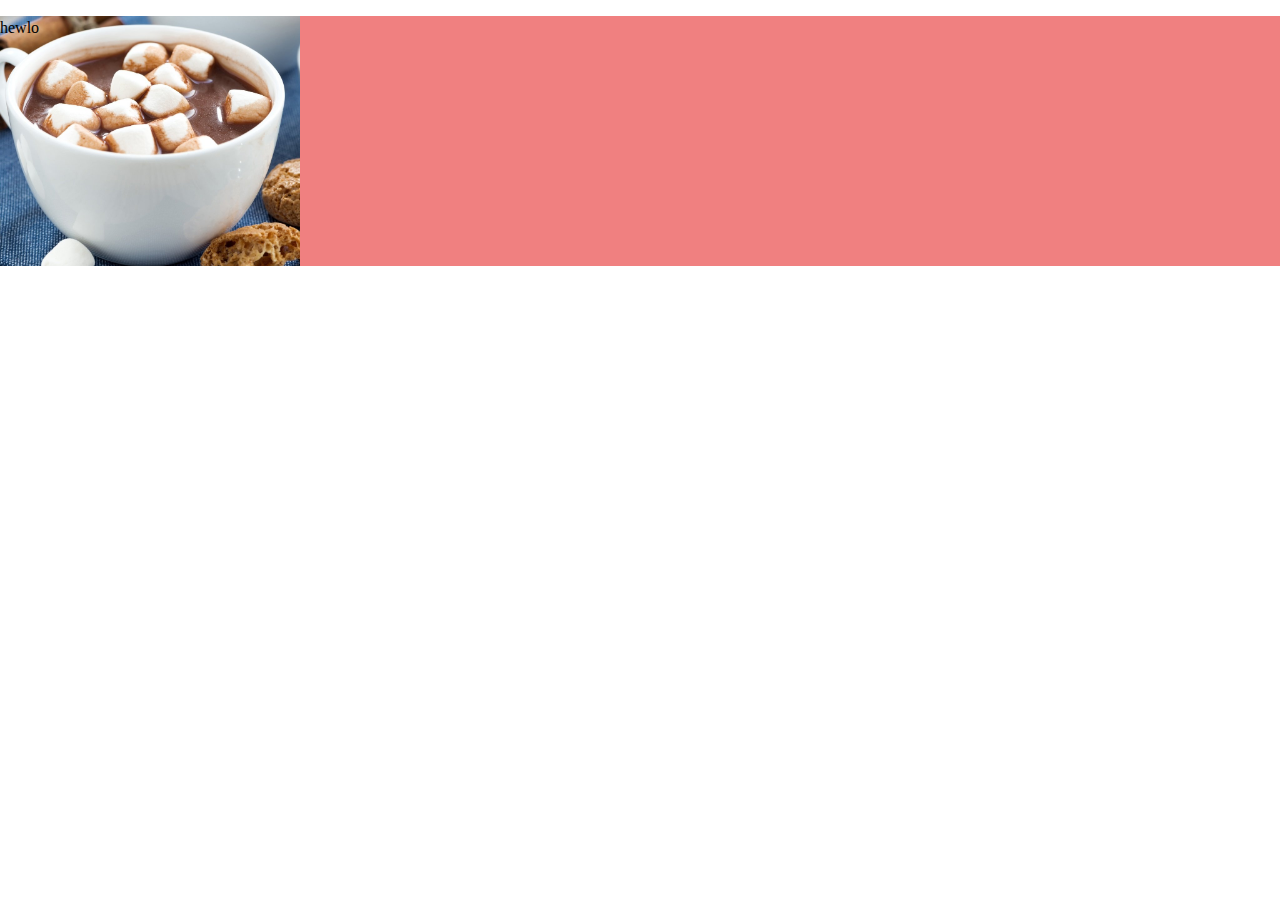
==== New Project/Background-Color-CSS/index.html @ 69ede981 "added basic background" ====
<!DOCTYPE html>
<html lang="en">
<head>
    <meta charset="UTF-8">
    <meta name="viewport" content="width=device-width, initial-scale=1.0">
    <title>Background Color CSS</title>
    <link rel="stylesheet" href="./styles.css">
</head>
<body>
        <header>

        </header>
        <main>
            <div class="test">
                <p>
                    hewlo
                </p>
            </div>
        </main>
        <footer>

        </footer>
</body>
</html>
---- New Project/Background-Color-CSS/styles.css ----
*, 
*::before, 
*::after {
    box-sizing: border-box;
}

:where(ul, ol):where([class]) { /*  ПРЕИМУЩЕСТВО ДАННОЙ ЗАПИСИ - НУЛЕВАЯ СПЕЦИФИЧНОСТЬ СЕЛЕКТОРА, НЕ ЛОМАЮЩАЯ ПРИМЕНЕНИЕ СТИЛЕЙ   */
    padding-left: 0;
}

body,
:where(blockquote, figure):where([class]) {
    margin: 0;
}

:where(
h1,
h2,
h3,
h4,
h5,
h6,
ul,
ol,
dl,
p
):where([class]) {
    margin-block: 0;
}

:where(dd[class]) {
    margin-left: 0;
}

:where(ul[class]) {
    list-style: none;
}

img {
    display: block; /*  ПО УМОЛЧАНИЮ ТЕГ ИЗОБРАЖЕНИЯ ЯВЛЯЕТСЯ СТРОЧНЫМ ЭЛЕМЕНТОМ    */
    max-width: 100%;
}

input,      /*  ЭТИ ТЕГИ ЕДИНСТВЕННЫЕ КОТОРЫЕ НЕ НАСЛЕДУЮТ ЗНАЧЕНИЕ ШРИФТА ПО УМОЛЧАНИЮ  */
textarea,
select,
button {
    font: inherit;
}

html {
    height: 100%;
    scroll-behavior: smooth;/* НУЖНО ДЛЯ ПЛАВНОЙ ПРОКРУТКИ САЙТА ПО ЯКОРНОЙ ССЫЛКЕ НА СТРАНИЦЕ!!*/
}

body {
    min-height: 100%;
    line-height: 1.5;/*     ПО УМОЛЧАНИЮ ЗНАЧЕНИЕ ОТ БРАУЗЕРА 1.2     */
}

/*      В ДАННОМ БЛОКЕ ОТКЛЮЧАЕТСЯ АНИМАЦИЯ И ПЕРЕХОДЫ ДЛЯ ЛЮДЕЙ, КОТОРЫЕ ПРЕДПОЧИТАЮТ ИХ НЕ ИСПОЛЬЗОВАТЬ       */

@media (prefers-reduced-motion: reduce) {
    * {
        animation-duration: 0.01ms !important;
        animation-iteration-count: 1 !important;
        transition-duration: 0.01ms !important;
        scroll-behavior: auto !important;
    }
}



/*START FROM HERE       START FROM HERE         START FROM HERE         START FROM HERE*/


main > [class="test"]{
    background: lightcoral url("./images/coffee.jpg") no-repeat 0 0/300px fixed padding-box;
    height: 250px;

    /*
            background-color: lightcoral;
            background-image: url("./files/image.jpg");
            background-repeat: no-repeat/repeat-x/repeat-y/round/space;  без повторений\повторение по горизонтали\ по вертикали\ заполнить по обеим осям без пробелов\ заполнить по обеим осям с равными пробелами
            background-position: 0 0;
            background-size: 300px;
            background-attachment: fixed;
            background-clip: padding-box;
    */
}
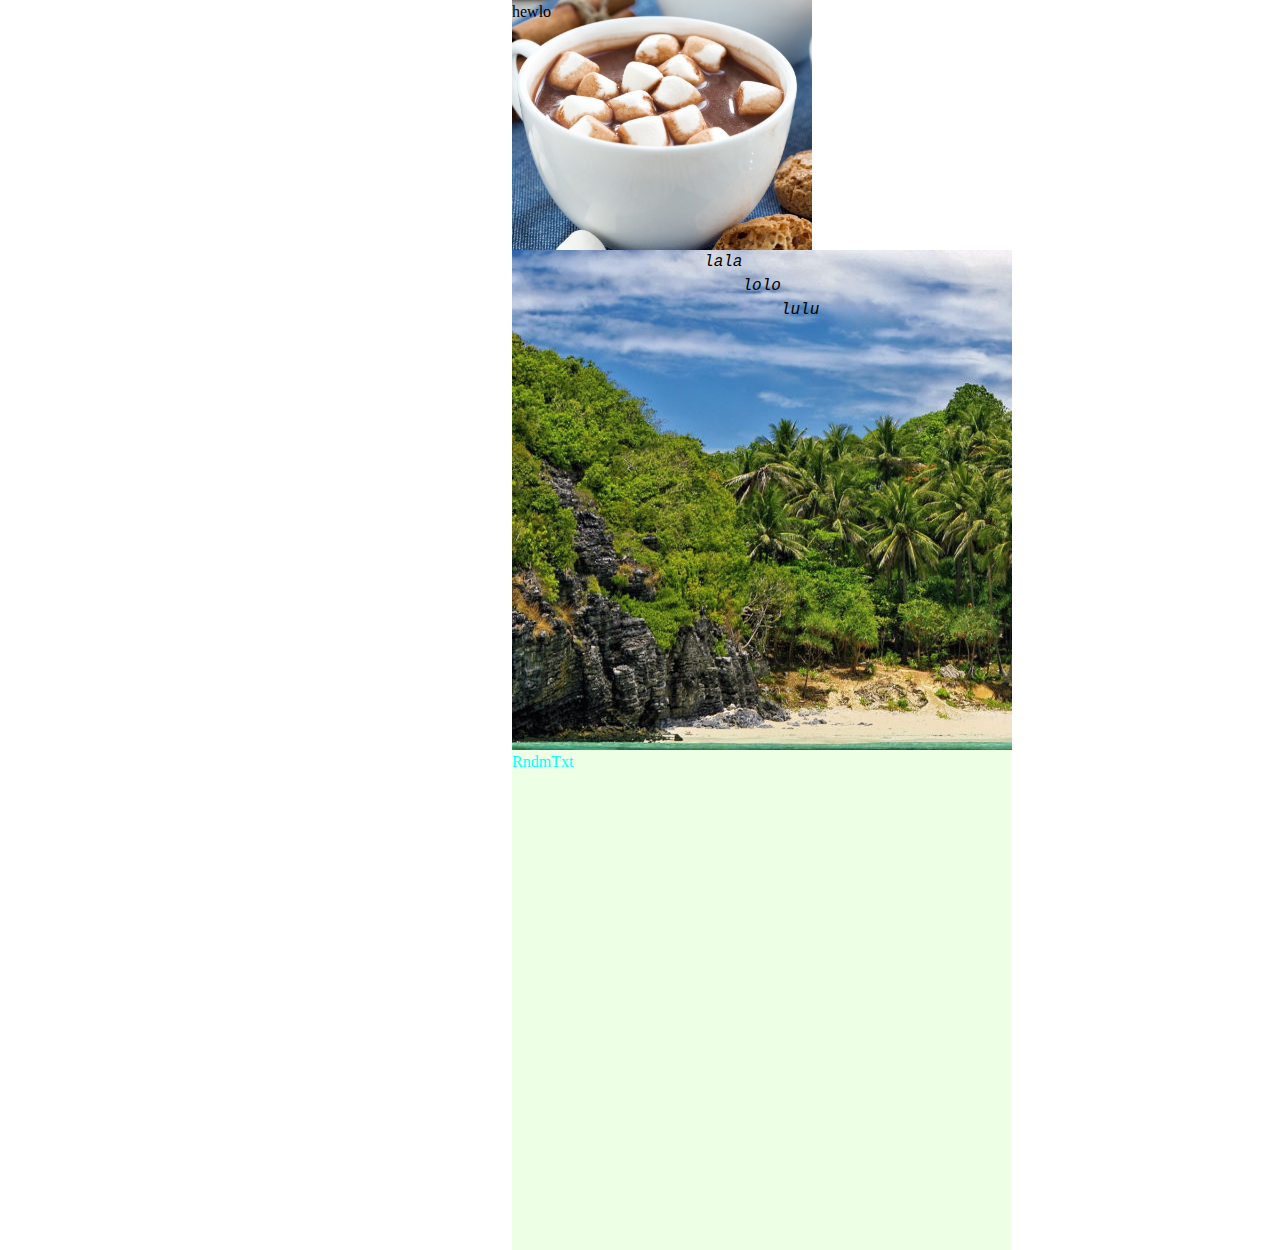
==== commit 4c6f7f14: "added" ====
--- a/New Project/Background-Color-CSS/index.html
+++ b/New Project/Background-Color-CSS/index.html
@@ -12,8 +12,22 @@
         </header>
         <main>
             <div class="test">
-                <p>
+                <p class="hey">
                     hewlo
+                </p>
+
+                
+            </div>
+            <div class="box-1">
+                <pre>
+                    lala
+                        lolo
+                            lulu
+                </pre>
+            </div>
+            <div class="box-2">
+                <p class="hao">
+                    RndmTxt
                 </p>
             </div>
         </main>
--- a/New Project/Background-Color-CSS/styles.css
+++ b/New Project/Background-Color-CSS/styles.css
@@ -69,14 +69,26 @@
     }
 }
 
+@font-face {
+    font-family: "Montserrat";
+    src: url("./fonts/Montserrat\ woff2/") format(woff2);
+}
+
 
 
 /*START FROM HERE       START FROM HERE         START FROM HERE         START FROM HERE*/
 
+main {
+    padding-left: 40%;
+    box-sizing: border-box;
+}
+
 
 main > [class="test"]{
-    background: lightcoral url("./images/coffee.jpg") no-repeat 0 0/300px fixed padding-box;
+    background: lightcoral url("./images/coffee.jpg") no-repeat center/300px local padding-box;
     height: 250px;
+    display: block;
+    width: 300px;
 
     /*
             background-color: lightcoral;
@@ -87,4 +99,31 @@
             background-attachment: fixed;
             background-clip: padding-box;
     */
+}
+
+main > [class="test"] > [class="hey"]{
+    margin: 0;
+    position: relative;
+}
+
+main > [class="box-1"] {
+    width: 500px;
+    height: 500px;
+    font: 400 italic normal normal 16px/1.5 Montserrat, sans-serif;
+    background-image: url("./images/island.jpg");
+}
+
+[class="box-1"] > pre {
+    margin: 0;
+    
+}
+
+main > [class="box-2"] {
+        height: 500px;
+        width: 500px;
+        background-color: hsl(102 100 50 / 0.1);
+}
+
+[class="hao"]{
+    color: hsl(180 100 50);
 }